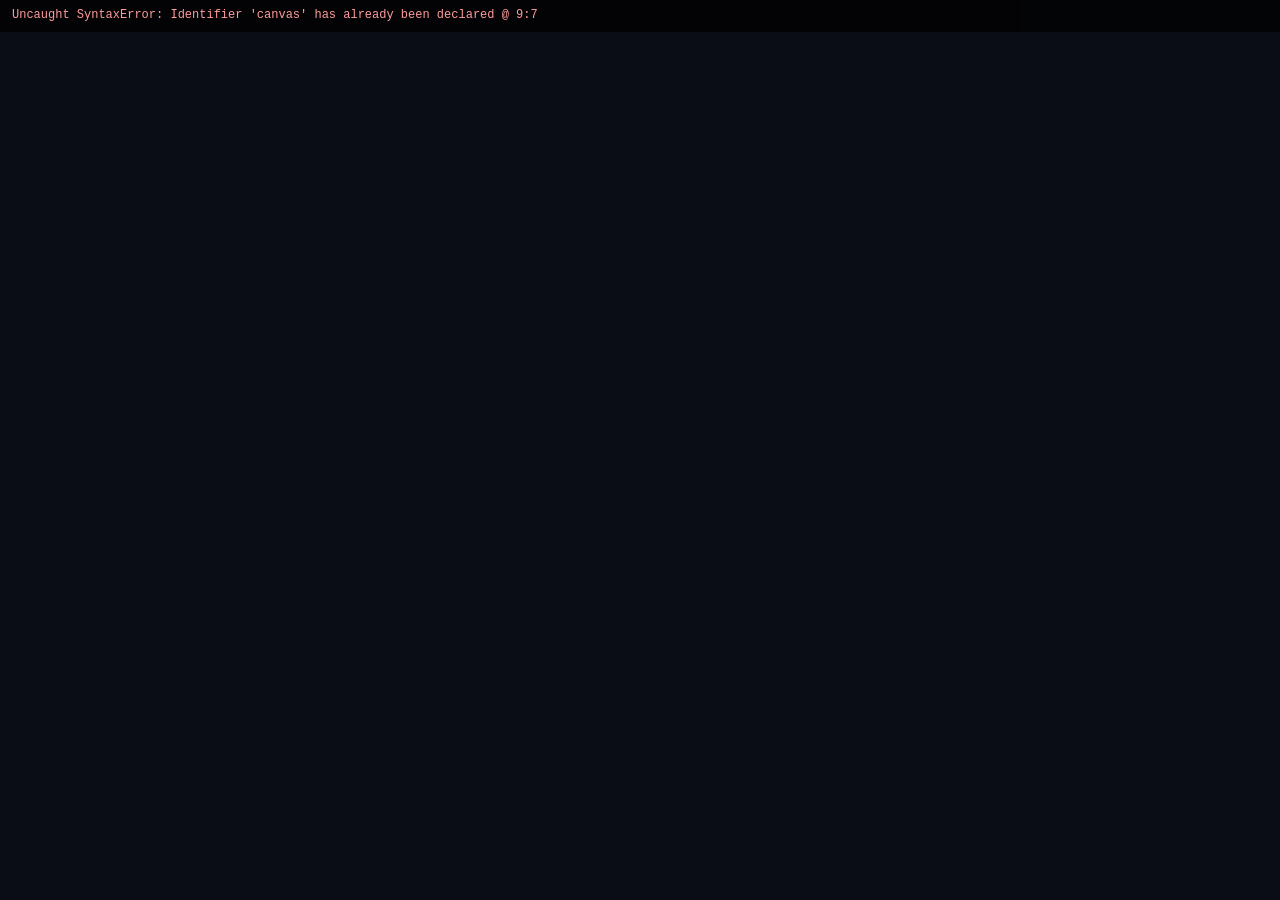
==== index.html @ 3d6b2599 "Add files via upload" ====
<!DOCTYPE html>
<html lang="it">
<head>
  <meta charset="utf-8" />
  <meta name="viewport" content="width=device-width, initial-scale=1, maximum-scale=1, viewport-fit=cover" />
  <title>Donkey Platform — iPhone</title>
  <link rel="apple-touch-icon" href="icons/icon-192.png">
  <meta name="apple-mobile-web-app-title" content="DonkeyPlatform">
  <style>
    html,body{margin:0;height:100svh;background:#0b0d14;color:#e9eef5;touch-action:none;overscroll-behavior:none}
    #myCanvas{display:block;margin:0 auto;image-rendering:pixelated}
    .hud-touch{position:fixed;left:0;right:0;bottom:12px;display:flex;gap:10px;justify-content:center;z-index:10;pointer-events:auto}
    .hud-touch button{-webkit-tap-highlight-color:transparent;padding:14px 16px;border-radius:12px;border:1px solid #394050;background:#1c2232;color:#e9eef5;font-weight:700;min-width:64px}
  </style>
  <link rel="manifest" href="manifest.json">
</head>
<body>
  <canvas id="myCanvas" width="1510" height="685"></canvas>
  <script type="module" src="./main.js"></script>

  <script>
    if ('serviceWorker' in navigator) {
      window.addEventListener('load', () => navigator.serviceWorker.register('service-worker.js'));
    }
  </script>

<div id="err" style="position:fixed;left:0;right:0;top:0;display:none;background:rgba(0,0,0,.7);color:#ff9b9b;padding:8px 12px;font:12px/1.3 monospace;z-index:9999"></div>
<script>
  // Show JS errors on-screen (utile su iPhone PWA)
  window.onerror = function(msg, src, line, col, err){
    const el = document.getElementById('err');
    el.style.display='block';
    el.textContent = (msg||'error') + ' @ ' + (line||'?') + ':' + (col||'?');
  };
</script>
</body>
</html>
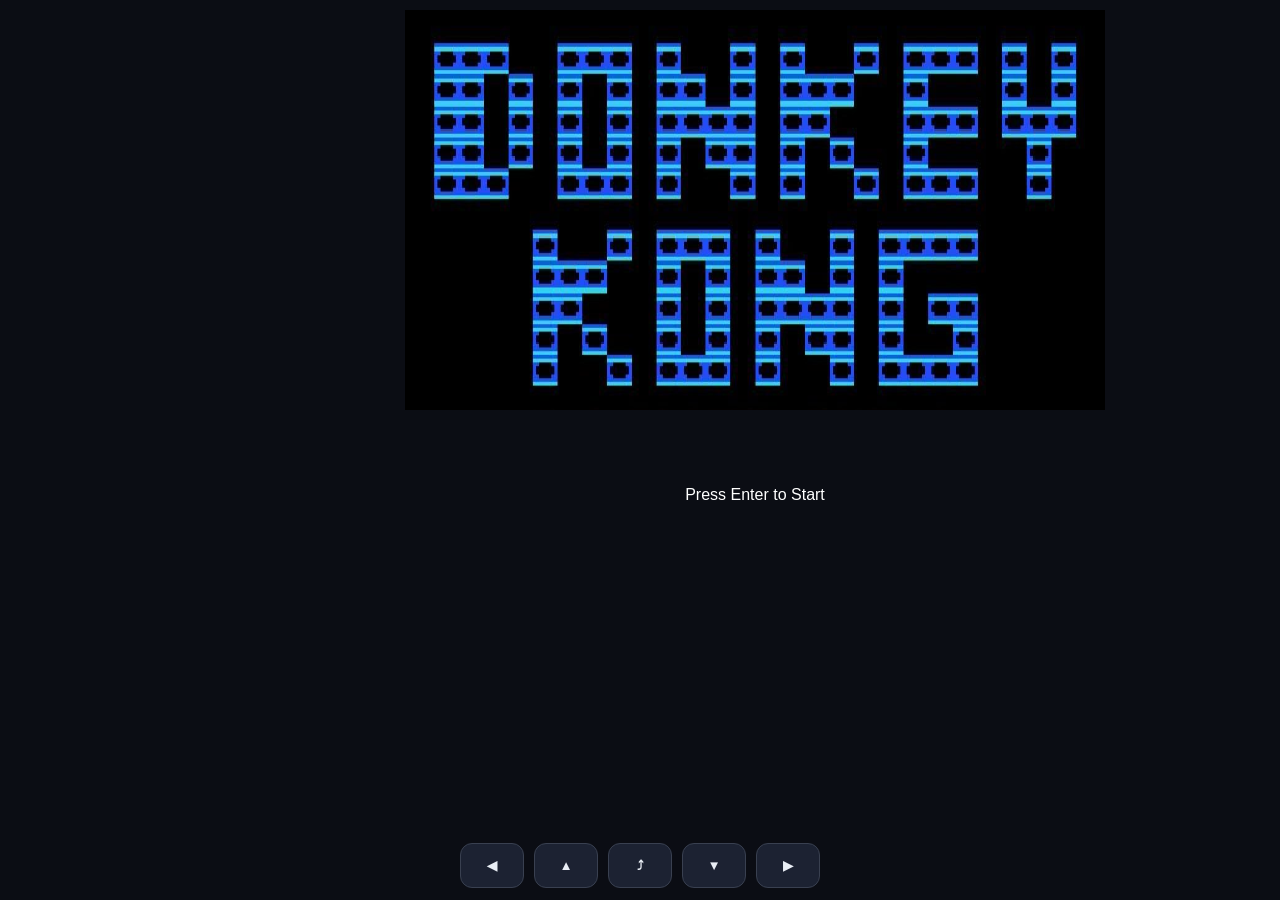
==== commit c543a1c5: "Add files via upload" ====
--- a/index.html
+++ b/index.html
@@ -7,7 +7,7 @@
   <link rel="apple-touch-icon" href="icons/icon-192.png">
   <meta name="apple-mobile-web-app-title" content="DonkeyPlatform">
   <style>
-    html,body{margin:0;height:100svh;background:#0b0d14;color:#e9eef5;touch-action:none;overscroll-behavior:none}
+    html,body{margin:0;height:100%;background:#0b0d14;color:#e9eef5;touch-action:none;overscroll-behavior:none}
     #myCanvas{display:block;margin:0 auto;image-rendering:pixelated}
     .hud-touch{position:fixed;left:0;right:0;bottom:12px;display:flex;gap:10px;justify-content:center;z-index:10;pointer-events:auto}
     .hud-touch button{-webkit-tap-highlight-color:transparent;padding:14px 16px;border-radius:12px;border:1px solid #394050;background:#1c2232;color:#e9eef5;font-weight:700;min-width:64px}
@@ -23,15 +23,5 @@
       window.addEventListener('load', () => navigator.serviceWorker.register('service-worker.js'));
     }
   </script>
-
-<div id="err" style="position:fixed;left:0;right:0;top:0;display:none;background:rgba(0,0,0,.7);color:#ff9b9b;padding:8px 12px;font:12px/1.3 monospace;z-index:9999"></div>
-<script>
-  // Show JS errors on-screen (utile su iPhone PWA)
-  window.onerror = function(msg, src, line, col, err){
-    const el = document.getElementById('err');
-    el.style.display='block';
-    el.textContent = (msg||'error') + ' @ ' + (line||'?') + ':' + (col||'?');
-  };
-</script>
 </body>
 </html>
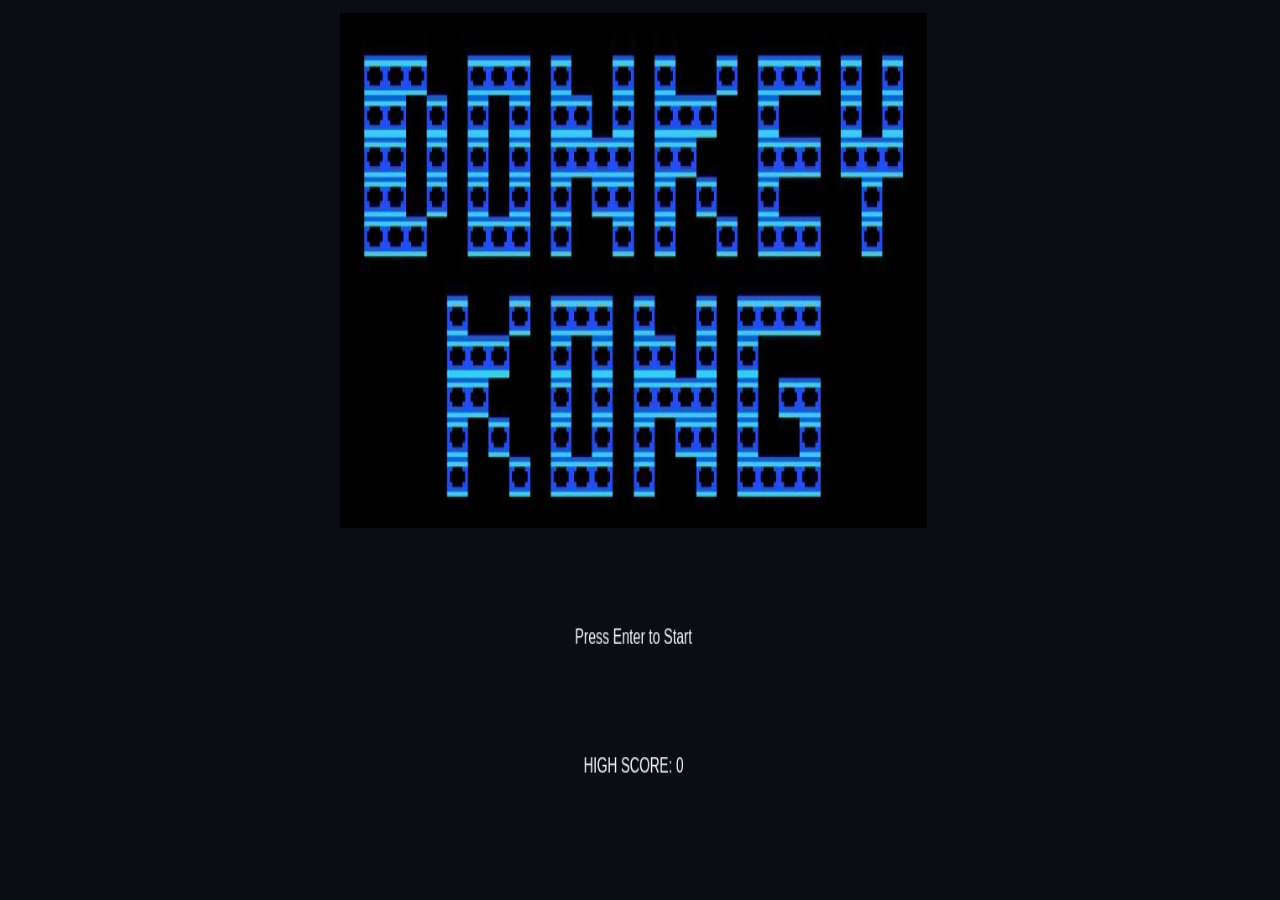
==== commit 077e7ee8: "Add files via upload" ====
--- a/index.html
+++ b/index.html
@@ -1,27 +1,21 @@
-<!DOCTYPE html>
-<html lang="it">
-<head>
-  <meta charset="utf-8" />
-  <meta name="viewport" content="width=device-width, initial-scale=1, maximum-scale=1, viewport-fit=cover" />
-  <title>Donkey Platform — iPhone</title>
-  <link rel="apple-touch-icon" href="icons/icon-192.png">
-  <meta name="apple-mobile-web-app-title" content="DonkeyPlatform">
-  <style>
-    html,body{margin:0;height:100%;background:#0b0d14;color:#e9eef5;touch-action:none;overscroll-behavior:none}
-    #myCanvas{display:block;margin:0 auto;image-rendering:pixelated}
-    .hud-touch{position:fixed;left:0;right:0;bottom:12px;display:flex;gap:10px;justify-content:center;z-index:10;pointer-events:auto}
-    .hud-touch button{-webkit-tap-highlight-color:transparent;padding:14px 16px;border-radius:12px;border:1px solid #394050;background:#1c2232;color:#e9eef5;font-weight:700;min-width:64px}
-  </style>
-  <link rel="manifest" href="manifest.json">
+<html>
+    <head>
+        <title>Donkey Kong</title>
+        <link href="styles.css" type="text/css" rel="stylesheet">
+    
+<style>
+  html,body{margin:0;height:100%;background:#0b0d14;touch-action:none;overscroll-behavior:none}
+  .hud-touch{position:fixed;left:0;right:0;bottom:12px;display:flex;gap:10px;justify-content:center;z-index:10}
+  .hud-touch button{
+    -webkit-tap-highlight-color:transparent;
+    padding:14px 16px;border-radius:12px;border:1px solid #394050;
+    background:#1c2232;color:#e9eef5;font-weight:700;min-width:64px
+  }
+</style>
+
 </head>
-<body>
-  <canvas id="myCanvas" width="1510" height="685"></canvas>
-  <script type="module" src="./main.js"></script>
-
-  <script>
-    if ('serviceWorker' in navigator) {
-      window.addEventListener('load', () => navigator.serviceWorker.register('service-worker.js'));
-    }
-  </script>
-</body>
-</html>
+    <body>
+        <canvas id="myCanvas" width="1510" height="685" style="position: absolute;"></canvas>
+        <script type="module" src="./main.js"></script>
+    </body>
+</html>
--- a/styles.css
+++ b/styles.css
@@ -0,0 +1,12 @@
+@import url('https://fonts.googleapis.com/css?family=Press Start 2P');
+
+body {
+  background-color: black;
+}
+
+#myCanvas {
+  display: flex;
+  justify-content: center;
+  width: 99%;
+  height: 98%;
+}
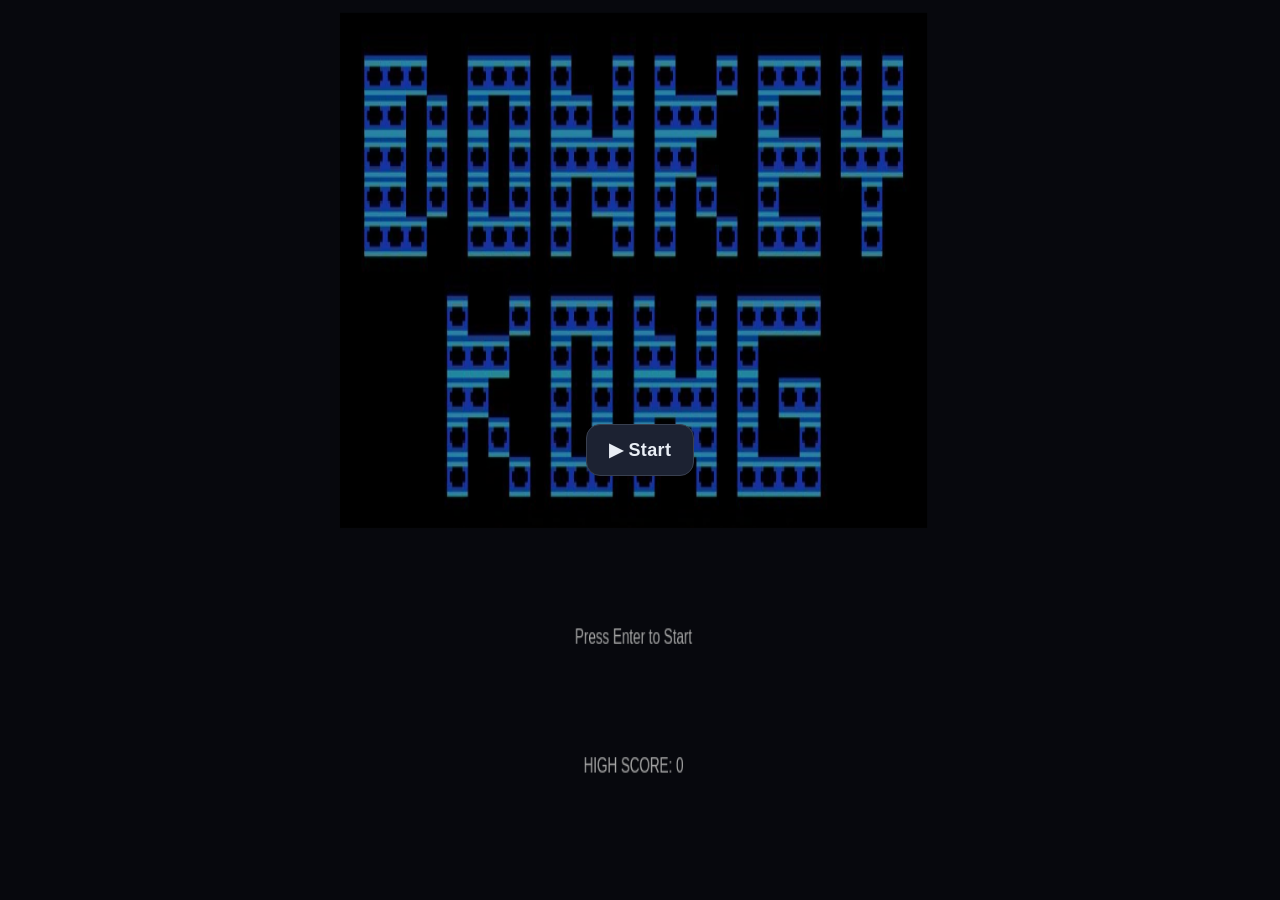
==== commit 3a43f598: "Add files via upload" ====
--- a/index.html
+++ b/index.html
@@ -11,11 +11,27 @@
     padding:14px 16px;border-radius:12px;border:1px solid #394050;
     background:#1c2232;color:#e9eef5;font-weight:700;min-width:64px
   }
+  .start-overlay{
+    position:fixed; inset:0; display:flex; align-items:center; justify-content:center;
+    background:rgba(0,0,0,.35); z-index:20; pointer-events:auto;
+  }
+  .start-overlay.hidden{ display:none; }
+  .start-btn{
+    -webkit-tap-highlight-color:transparent;
+    font-weight:800; letter-spacing:.4px; font-size:18px;
+    padding:14px 22px; border-radius:14px; border:1px solid #394050;
+    background:#1c2232; color:#e9eef5;
+  }
 </style>
 
 </head>
     <body>
         <canvas id="myCanvas" width="1510" height="685" style="position: absolute;"></canvas>
+
+<div id="startOverlay" class="start-overlay">
+  <button id="btnStart" class="start-btn">▶︎ Start</button>
+</div>
+
         <script type="module" src="./main.js"></script>
     </body>
 </html>
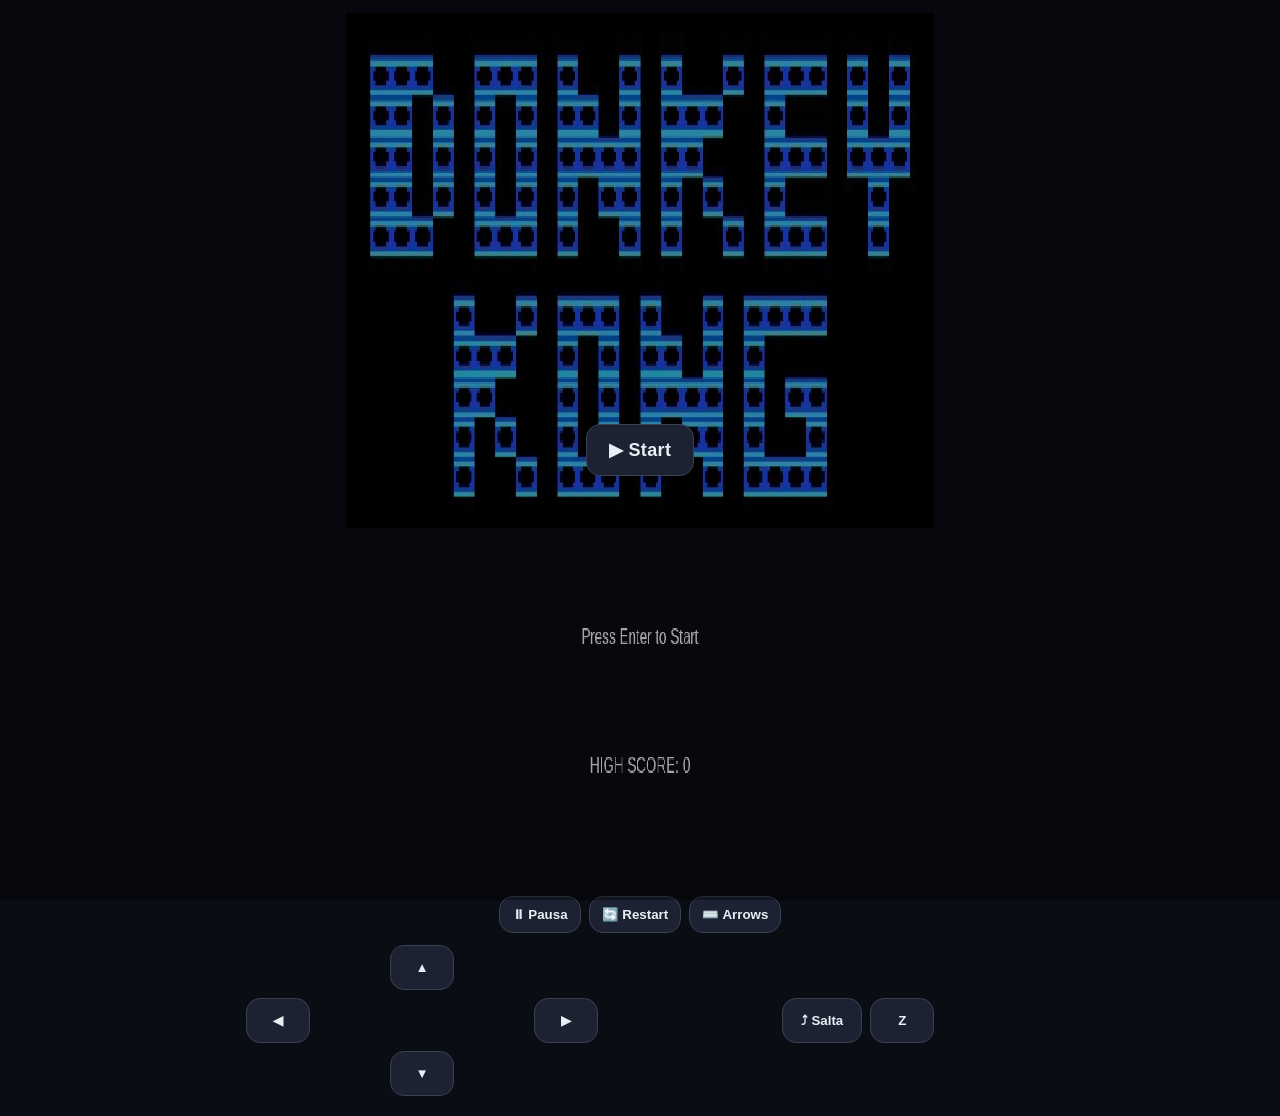
==== commit 3d877ac1: "Update index.html" ====
--- a/index.html
+++ b/index.html
@@ -1,37 +1,79 @@
 <html>
-    <head>
-        <title>Donkey Kong</title>
-        <link href="styles.css" type="text/css" rel="stylesheet">
-    
-<style>
-  html,body{margin:0;height:100%;background:#0b0d14;touch-action:none;overscroll-behavior:none}
-  .hud-touch{position:fixed;left:0;right:0;bottom:12px;display:flex;gap:10px;justify-content:center;z-index:10}
-  .hud-touch button{
-    -webkit-tap-highlight-color:transparent;
-    padding:14px 16px;border-radius:12px;border:1px solid #394050;
-    background:#1c2232;color:#e9eef5;font-weight:700;min-width:64px
-  }
-  .start-overlay{
-    position:fixed; inset:0; display:flex; align-items:center; justify-content:center;
-    background:rgba(0,0,0,.35); z-index:20; pointer-events:auto;
-  }
-  .start-overlay.hidden{ display:none; }
-  .start-btn{
-    -webkit-tap-highlight-color:transparent;
-    font-weight:800; letter-spacing:.4px; font-size:18px;
-    padding:14px 22px; border-radius:14px; border:1px solid #394050;
-    background:#1c2232; color:#e9eef5;
-  }
-</style>
+  <head>
+    <title>Donkey Kong</title>
+    <link href="styles.css" type="text/css" rel="stylesheet">
 
-</head>
-    <body>
-        <canvas id="myCanvas" width="1510" height="685" style="position: absolute;"></canvas>
+    <!-- Stili minimi per overlay + touchpad -->
+    <style>
+      html,body{margin:0;height:100%;background:#0b0d14;touch-action:none;overscroll-behavior:none}
+      canvas{display:block;margin:0 auto;image-rendering:pixelated}
 
-<div id="startOverlay" class="start-overlay">
-  <button id="btnStart" class="start-btn">▶︎ Start</button>
-</div>
+      /* START overlay */
+      .start-overlay{
+        position:fixed; inset:0; display:flex; align-items:center; justify-content:center;
+        background:rgba(0,0,0,.35); z-index:20; pointer-events:auto;
+      }
+      .start-overlay.hidden{ display:none; }
+      .start-btn{
+        -webkit-tap-highlight-color:transparent;
+        font-weight:800; letter-spacing:.4px; font-size:18px;
+        padding:14px 22px; border-radius:14px; border:1px solid #394050;
+        background:#1c2232; color:#e9eef5;
+      }
 
-        <script type="module" src="./main.js"></script>
-    </body>
-</html>+      /* Touchpad sotto al gioco */
+      .touchpad{display:grid;grid-template-columns:1fr 1fr;gap:12px;align-items:center;margin:12px auto;max-width:860px}
+      .leftpad{display:grid;grid-template-areas:'.. up ..' 'left .. right' '.. down ..';gap:8px;justify-items:center}
+      .leftpad button[data-k='ArrowUp']{grid-area:up}
+      .leftpad button[data-k='ArrowLeft']{grid-area:left}
+      .leftpad button[data-k='ArrowRight']{grid-area:right}
+      .leftpad button[data-k='ArrowDown']{grid-area:down}
+      .rightpad{display:flex;gap:8px;flex-wrap:wrap;justify-content:center}
+      .row{display:flex;gap:8px;justify-content:center}
+      .tbtn,.cbtn{
+        -webkit-tap-highlight-color:transparent;
+        padding:14px 18px;border-radius:14px;border:1px solid #394050;
+        background:#1c2232;color:#e9eef5;font-weight:800;min-width:64px
+      }
+      .small{padding:10px 12px;font-weight:700;min-width:auto}
+      .bar{display:flex;gap:8px;justify-content:center;flex-wrap:wrap;margin:6px auto}
+      .container{max-width:1024px;margin:0 auto;padding:8px}
+    </style>
+  </head>
+
+  <body>
+    <!-- Il tuo canvas -->
+    <canvas id="myCanvas" width="1510" height="685"></canvas>
+
+    <!-- Overlay Start cliccabile -->
+    <div id="startOverlay" class="start-overlay">
+      <button id="btnStart" class="start-btn">▶︎ Start</button>
+    </div>
+
+    <!-- Touchpad fisso sotto al gioco -->
+    <div class="container">
+      <div class="bar">
+        <button id="btnPause" class="cbtn small">⏸ Pausa</button>
+        <button id="btnRestart" class="cbtn small">🔄 Restart</button>
+        <button id="btnMode" class="cbtn small" data-mode="arrows">⌨️ Arrows</button>
+      </div>
+      <div class="touchpad">
+        <div class="leftpad">
+          <button class="tbtn" data-k="ArrowUp">▲</button>
+          <button class="tbtn" data-k="ArrowLeft">◀︎</button>
+          <button class="tbtn" data-k="ArrowRight">▶︎</button>
+          <button class="tbtn" data-k="ArrowDown">▼</button>
+        </div>
+        <div class="rightpad">
+          <div class="row">
+            <button class="tbtn" data-k="Space">⤴︎ Salta</button>
+            <button class="tbtn" data-k="KeyZ">Z</button>
+          </div>
+        </div>
+      </div>
+    </div>
+
+    <!-- Il tuo gioco -->
+    <script type="module" src="./main.js"></script>
+  </body>
+</html>
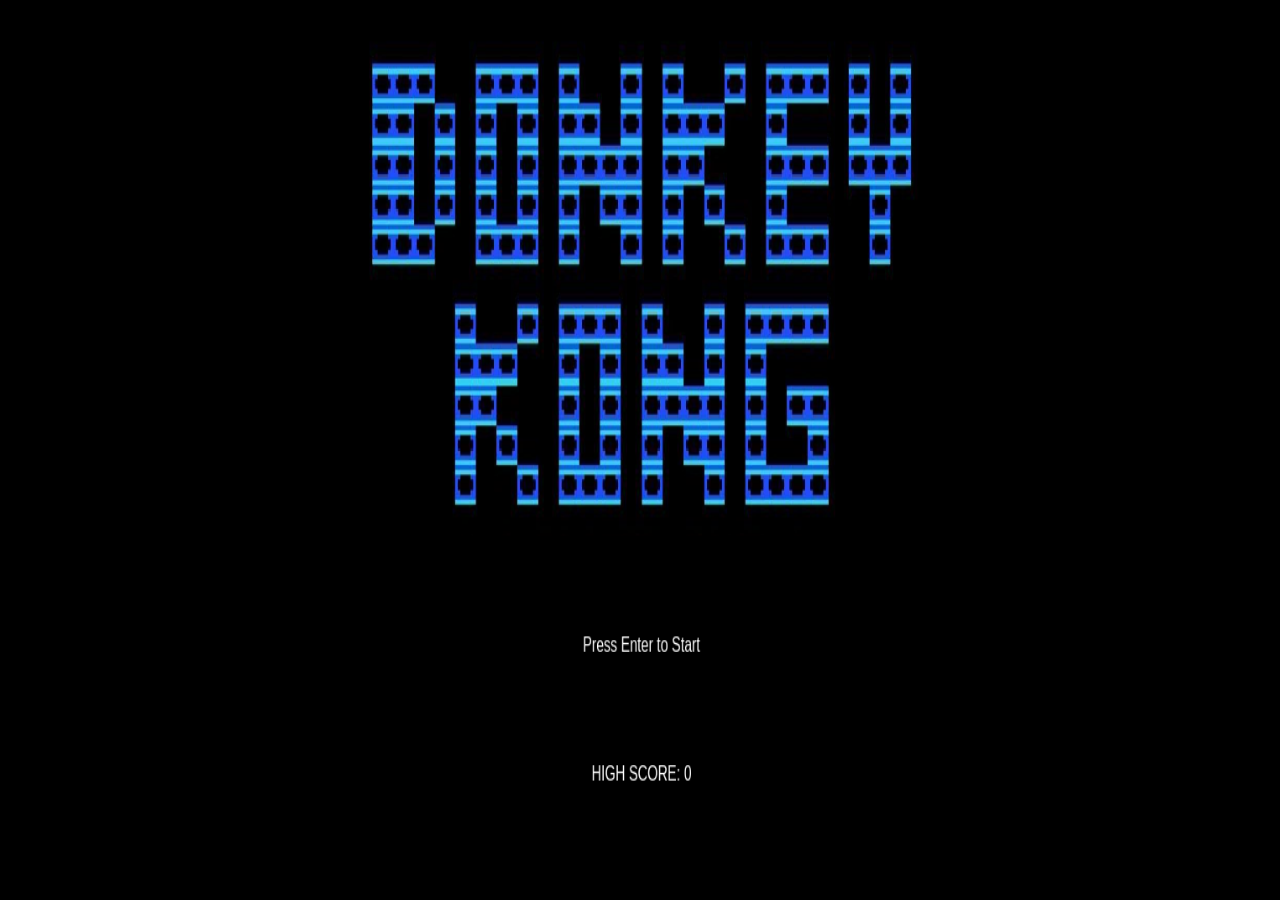
==== commit 494164de: "Add files via upload" ====
--- a/index.html
+++ b/index.html
@@ -1,79 +1,10 @@
 <html>
-  <head>
-    <title>Donkey Kong</title>
-    <link href="styles.css" type="text/css" rel="stylesheet">
-
-    <!-- Stili minimi per overlay + touchpad -->
-    <style>
-      html,body{margin:0;height:100%;background:#0b0d14;touch-action:none;overscroll-behavior:none}
-      canvas{display:block;margin:0 auto;image-rendering:pixelated}
-
-      /* START overlay */
-      .start-overlay{
-        position:fixed; inset:0; display:flex; align-items:center; justify-content:center;
-        background:rgba(0,0,0,.35); z-index:20; pointer-events:auto;
-      }
-      .start-overlay.hidden{ display:none; }
-      .start-btn{
-        -webkit-tap-highlight-color:transparent;
-        font-weight:800; letter-spacing:.4px; font-size:18px;
-        padding:14px 22px; border-radius:14px; border:1px solid #394050;
-        background:#1c2232; color:#e9eef5;
-      }
-
-      /* Touchpad sotto al gioco */
-      .touchpad{display:grid;grid-template-columns:1fr 1fr;gap:12px;align-items:center;margin:12px auto;max-width:860px}
-      .leftpad{display:grid;grid-template-areas:'.. up ..' 'left .. right' '.. down ..';gap:8px;justify-items:center}
-      .leftpad button[data-k='ArrowUp']{grid-area:up}
-      .leftpad button[data-k='ArrowLeft']{grid-area:left}
-      .leftpad button[data-k='ArrowRight']{grid-area:right}
-      .leftpad button[data-k='ArrowDown']{grid-area:down}
-      .rightpad{display:flex;gap:8px;flex-wrap:wrap;justify-content:center}
-      .row{display:flex;gap:8px;justify-content:center}
-      .tbtn,.cbtn{
-        -webkit-tap-highlight-color:transparent;
-        padding:14px 18px;border-radius:14px;border:1px solid #394050;
-        background:#1c2232;color:#e9eef5;font-weight:800;min-width:64px
-      }
-      .small{padding:10px 12px;font-weight:700;min-width:auto}
-      .bar{display:flex;gap:8px;justify-content:center;flex-wrap:wrap;margin:6px auto}
-      .container{max-width:1024px;margin:0 auto;padding:8px}
-    </style>
-  </head>
-
-  <body>
-    <!-- Il tuo canvas -->
-    <canvas id="myCanvas" width="1510" height="685"></canvas>
-
-    <!-- Overlay Start cliccabile -->
-    <div id="startOverlay" class="start-overlay">
-      <button id="btnStart" class="start-btn">▶︎ Start</button>
-    </div>
-
-    <!-- Touchpad fisso sotto al gioco -->
-    <div class="container">
-      <div class="bar">
-        <button id="btnPause" class="cbtn small">⏸ Pausa</button>
-        <button id="btnRestart" class="cbtn small">🔄 Restart</button>
-        <button id="btnMode" class="cbtn small" data-mode="arrows">⌨️ Arrows</button>
-      </div>
-      <div class="touchpad">
-        <div class="leftpad">
-          <button class="tbtn" data-k="ArrowUp">▲</button>
-          <button class="tbtn" data-k="ArrowLeft">◀︎</button>
-          <button class="tbtn" data-k="ArrowRight">▶︎</button>
-          <button class="tbtn" data-k="ArrowDown">▼</button>
-        </div>
-        <div class="rightpad">
-          <div class="row">
-            <button class="tbtn" data-k="Space">⤴︎ Salta</button>
-            <button class="tbtn" data-k="KeyZ">Z</button>
-          </div>
-        </div>
-      </div>
-    </div>
-
-    <!-- Il tuo gioco -->
-    <script type="module" src="./main.js"></script>
-  </body>
-</html>
+    <head>
+        <title>Donkey Kong</title>
+        <link href="styles.css" type="text/css" rel="stylesheet">
+    </head>
+    <body>
+        <canvas id="myCanvas" width="1510" height="685" style="position: absolute;"></canvas>
+        <script type="module" src="./main.js"></script>
+    </body>
+</html>
